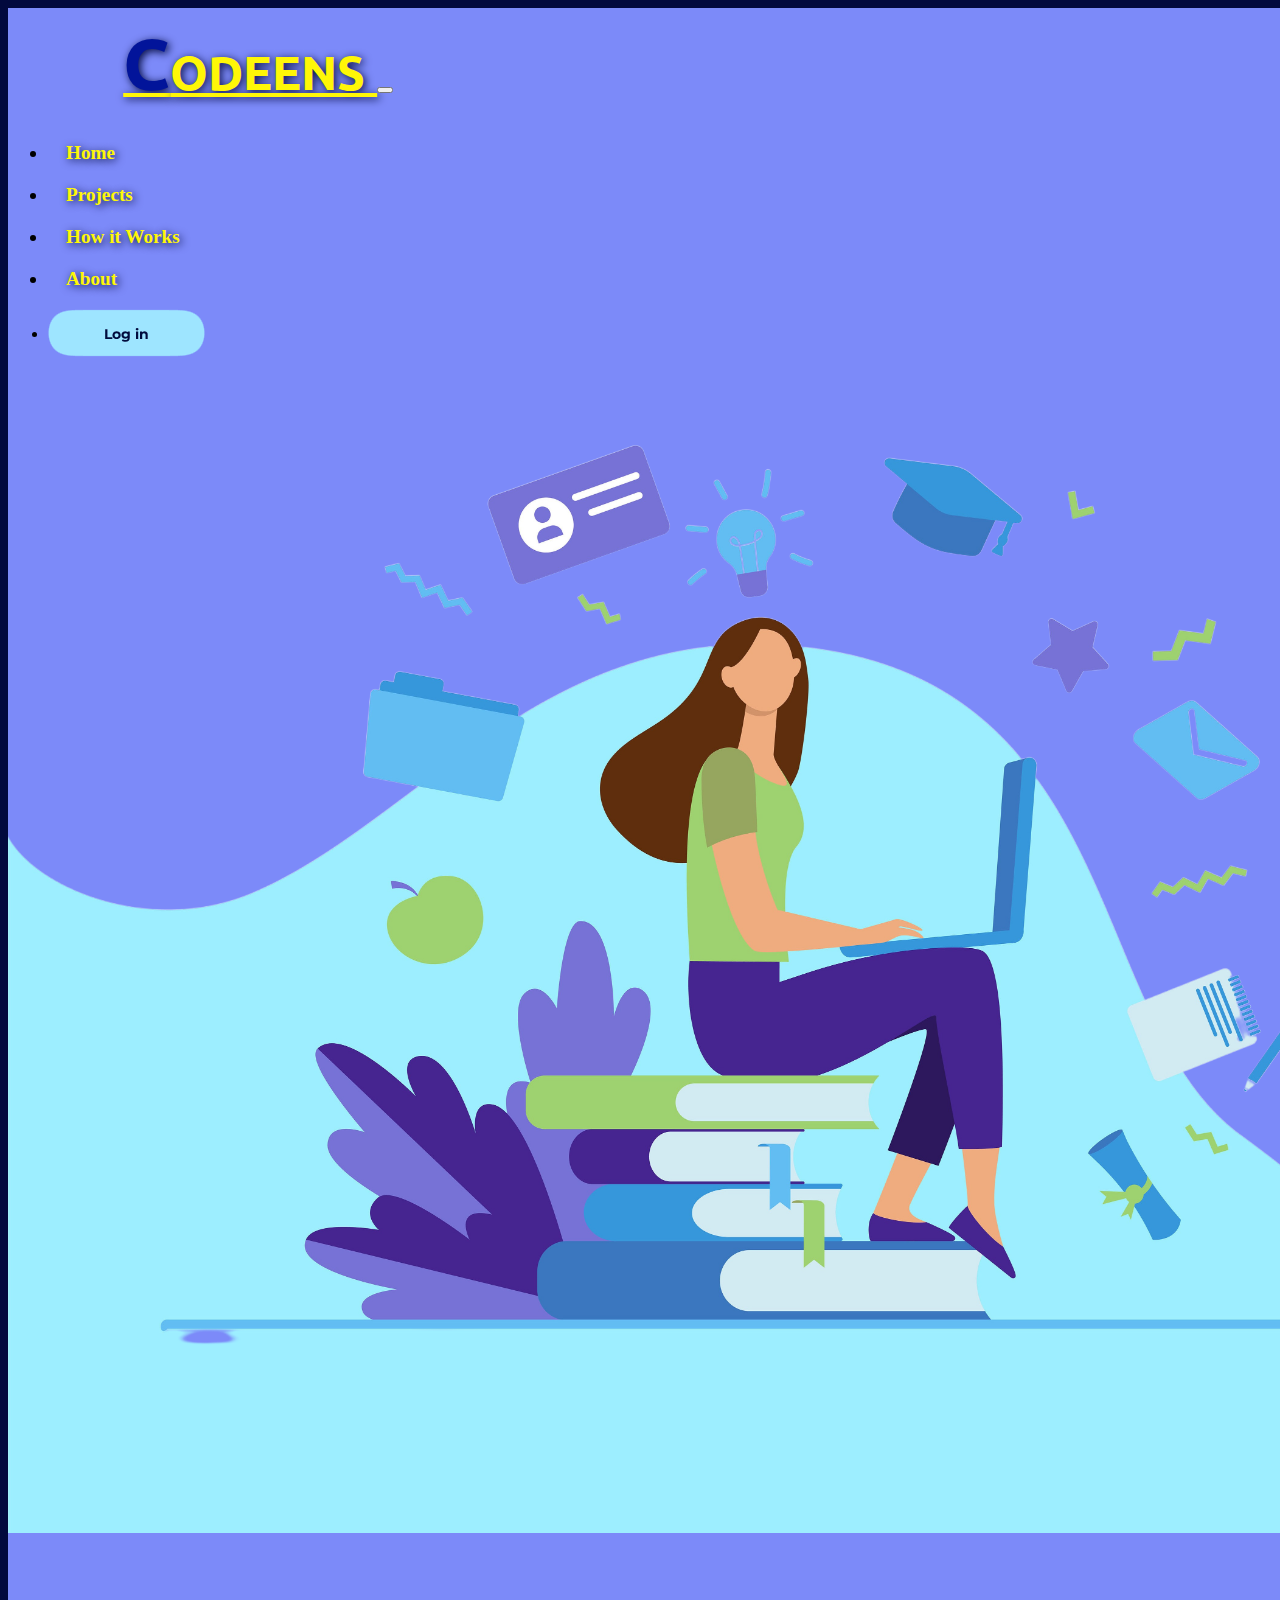
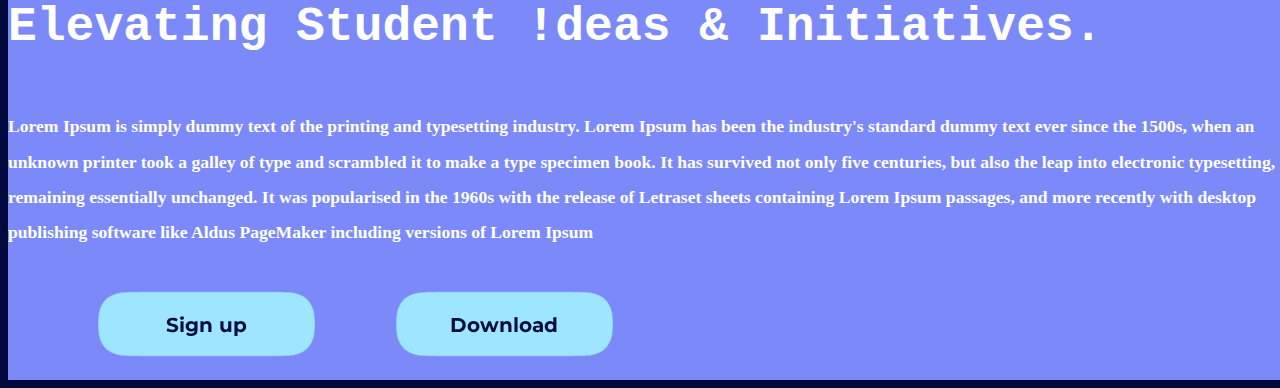
==== index.html @ de8120a0 "Add files via upload" ====
<!DOCTYPE html>
<html lang="en">
<head>
    <meta charset="UTF-8">
    <meta http-equiv="X-UA-Compatible" content="IE=edge">
    <meta name="viewport" content="width=device-width, initial-scale=1.0">
    <script src="https://cdn.jsdelivr.net/npm/bootstrap@5.3.0-alpha1/dist/js/bootstrap.bundle.min.js" integrity="sha384-w76AqPfDkMBDXo30jS1Sgez6pr3x5MlQ1ZAGC+nuZB+EYdgRZgiwxhTBTkF7CXvN" crossorigin="anonymous"></script>
    <link rel="preconnect" href="https://fonts.googleapis.com">
    <link rel="preconnect" href="https://fonts.gstatic.com" crossorigin>
    <link href="https://fonts.googleapis.com/css2?family=Montserrat:wght@900&family=Ubuntu:wght@500&display=swap" rel="stylesheet">
    <link href="https://cdn.jsdelivr.net/npm/bootstrap@5.3.0-alpha1/dist/css/bootstrap.min.css" rel="stylesheet" integrity="sha384-GLhlTQ8iRABdZLl6O3oVMWSktQOp6b7In1Zl3/Jr59b6EGGoI1aFkw7cmDA6j6gD" crossorigin="anonymous">
    <link rel="stylesheet" href="styles.css">
    <link rel="icon" type="image/x-icon" href="/images/logo-bg.png">
    <title>Codeens</title>
    
</head>
<body>

    <!-- Navbar -->
    
    <div class="top-container">


        <nav class="navbar navbar-expand-lg  navbar-dark">

            
            
            <a class="navbar-brand" href=""><span class="C">C</span>ODEENS <a>
            
            <button class="navbar-toggler" type="button" data-bs-toggle="collapse" data-bs-target="#navbarSupportedContent" aria-controls="navbarSupportedContent" aria-expanded="false" aria-label="Toggle navigation">
                <span class="navbar-toggler-icon"></span>
            </button>
            
            <div class="collapse navbar-collapse" id="#navbarSupportedContent">
                <ul class="navbar-nav ms-auto ">
                    <li class="nav-item">
                        <a class="nav-link">Home</a> 
                    </li>
                    <li class="nav-item">
                        <a class="nav-link">Projects</a> 
                    </li>
                    <li class="nav-item">
                        <a class="nav-link">How it Works</a> 
                    </li>
                    <li class="nav-item">
                        <a class="nav-link">About</a> 
                    </li>
                    <li >
                        <!-- button start -->
                        <div class="wrapper1">
                            <a class="button1 cus3" href="#">Log in</a>
                        </div>
                        
                            <!-- Filter: https://css-tricks.com/gooey-effect/ -->
                        <svg style="visibility: hidden; position: absolute;" width="0" height="0" xmlns="http://www.w3.org/2000/svg" version="1.1">
                            <defs>
                                <filter id="goo"><feGaussianBlur in="SourceGraphic" stdDeviation="10" result="blur" />    
                                    <feColorMatrix in="blur" mode="matrix" values="1 0 0 0 0  0 1 0 0 0  0 0 1 0 0  0 0 0 19 -9" result="goo" />
                                    <feComposite in="SourceGraphic" in2="goo" operator="atop"/>
                                </filter>
                            </defs>
                        </svg>
                        <!-- button end -->
                    </li>
                </ul>
            </div>
        </nav>

        <div class="row container-fluid">

            <div class="col-lg-6" >
                <img src="/images/work-home-bg.png" width="120%">
            </div>

            <div class="col-lg-6">
                <div class="slogan"><strong> Elevating Student !deas & Initiatives.</strong></div>
                <p>Lorem Ipsum is simply dummy text of the printing and typesetting industry. Lorem Ipsum has been the industry's standard dummy text ever since the 1500s, when an unknown printer took a galley of type and scrambled it to make a type specimen book. It has survived not only five centuries, but also the leap into electronic typesetting, remaining essentially unchanged. It was popularised in the 1960s with the release of Letraset sheets containing Lorem Ipsum passages, and more recently with desktop publishing software like Aldus PageMaker including versions of Lorem Ipsum</p>
                <!--  -->
                <div class="wrapper">
                    <a class="button cus1" href="#">Sign up</a>
                    <a class="button cus2" href="#">Download</a>
                </div>
                
                <!-- Filter: https://css-tricks.com/gooey-effect/ -->
                <svg style="visibility: hidden; position: absolute;" width="0" height="0" xmlns="http://www.w3.org/2000/svg" version="1.1">
                    <defs>
                        <filter id="goo"><feGaussianBlur in="SourceGraphic" stdDeviation="10" result="blur" />    
                            <feColorMatrix in="blur" mode="matrix" values="1 0 0 0 0  0 1 0 0 0  0 0 1 0 0  0 0 0 19 -9" result="goo" />
                            <feComposite in="SourceGraphic" in2="goo" operator="atop"/>
                        </filter>
                    </defs>
                </svg>
                <!--  -->

            </div>
            
        </div>
        
    </div>
    
    <!-- mid -->



    <!-- footer -->
</body>
</html>
---- styles.css ----
.top-container{
    background-color: #7c8af9;
    margin-bottom: 0px;
}
.C{
  font-family: 'Ubuntu', monospace;
    font-size: 4.5rem;
    line-height: 1.5;
    font-weight: 900;
    padding: 0;
    margin: 0;
    color: #02149a;
}
.slogan {
    font-family: 'Montserrat-Black', monospace;
    font-size: 3rem;
    line-height: 1.1;
    padding-bottom: 3%;
    padding-top: 5%;
    font-weight: 900;
}
.navbar-brand {
    font-family: 'Ubuntu', monospace;
    font-size: 3rem;
    line-height: 1.5;
    font-weight: 900;
    padding-left: 9%;
    color: #fff707;
    text-shadow: 2px 2px 8px #02093d;
    padding-bottom: 0px;
    margin-bottom: 0px;
}
p{
    line-height: 2;
    font-weight: 600;
    font-size: 1.1rem;
}
.container-fluid{
    color: white;
    padding: 0;
}
.body{
    font-family: 'Ubuntu', sans-serif;
}
.nav-item{
  padding: 10px 18px;
  font-size: 1.2rem;
}
.nav-link{
  color: #fff707;
  text-shadow: 2px 2px 8px #02093d;
  font-weight: 600;
}
.cus1{
  margin: 0 3% 0% 7%;
}
.cus2{
  margin: 0 3%;
}
.cus3{
  size: 0.2rem;
  margin: auto;
  margin-right: 10px;
}

/* button start */
:root {
  --bg: #02093d;
  --color: rgb(158, 229, 255);
  --font: Montserrat, Roboto, Helvetica, Arial, sans-serif;
}

.wrapper {
  padding: 1.5rem 0;
  filter: url('#goo');
}
.wrapper1 {
  padding: 0.6rem 0;
  filter: url('#goo');
}

.button {
  display: inline-block;
  text-align: center;
  background: var(--color);
  color: var(--bg);
  font-weight: bold;
  padding: 1.18em 1.32em 1.03em;
  line-height: 1;
  border-radius: 1em;
  position: relative;
  min-width: 8.23em;
  text-decoration: none;
  font-family: var(--font);
  font-size: 1.25rem;
}
.button1 {
  display: inline-block;
  text-align: center;
  background: var(--color);
  color: var(--bg);
  font-weight: bold;
  padding: 1.18em 1.32em 1.03em;
  line-height: 1;
  border-radius: 1em;
  position: relative;
  min-width: 8.23em;
  text-decoration: none;
  font-family: var(--font);
  font-size: 0.9rem;
}

.button:before,
.button:after {
  width: 4.4em;
  height: 2.95em;
  position: absolute;
  content: "";
  display: inline-block;
  background: var(--color);
  border-radius: 50%;
  transition: transform 1s ease;
  transform: scale(0);
  z-index: -1;
}
.button1:before,
.button1:after {
  width: 4.4em;
  height: 2.95em;
  position: absolute;
  content: "";
  display: inline-block;
  background: var(--color);
  border-radius: 50%;
  transition: transform 1s ease;
  transform: scale(0);
  z-index: -1;
}

.button:before {
  top: -25%;
  left: 20%;
}
.button1:before {
  top: -25%;
  left: 20%;
}

.button:after {
  bottom: -25%;
  right: 20%;
}
.button1:after {
  bottom: -25%;
  right: 20%;
}

.button:hover:before,
.button:hover:after {
  transform: none;
}
.button1:hover:before,
.button1:hover:after {
  transform: none;
}


      /* Demo styles */

body {
  width: 100%;
  height: 100%;
  min-height: 100vh;
  display: flex;
  justify-content: center;
  align-items: center;
  background: var(--bg)
}

/* button end */
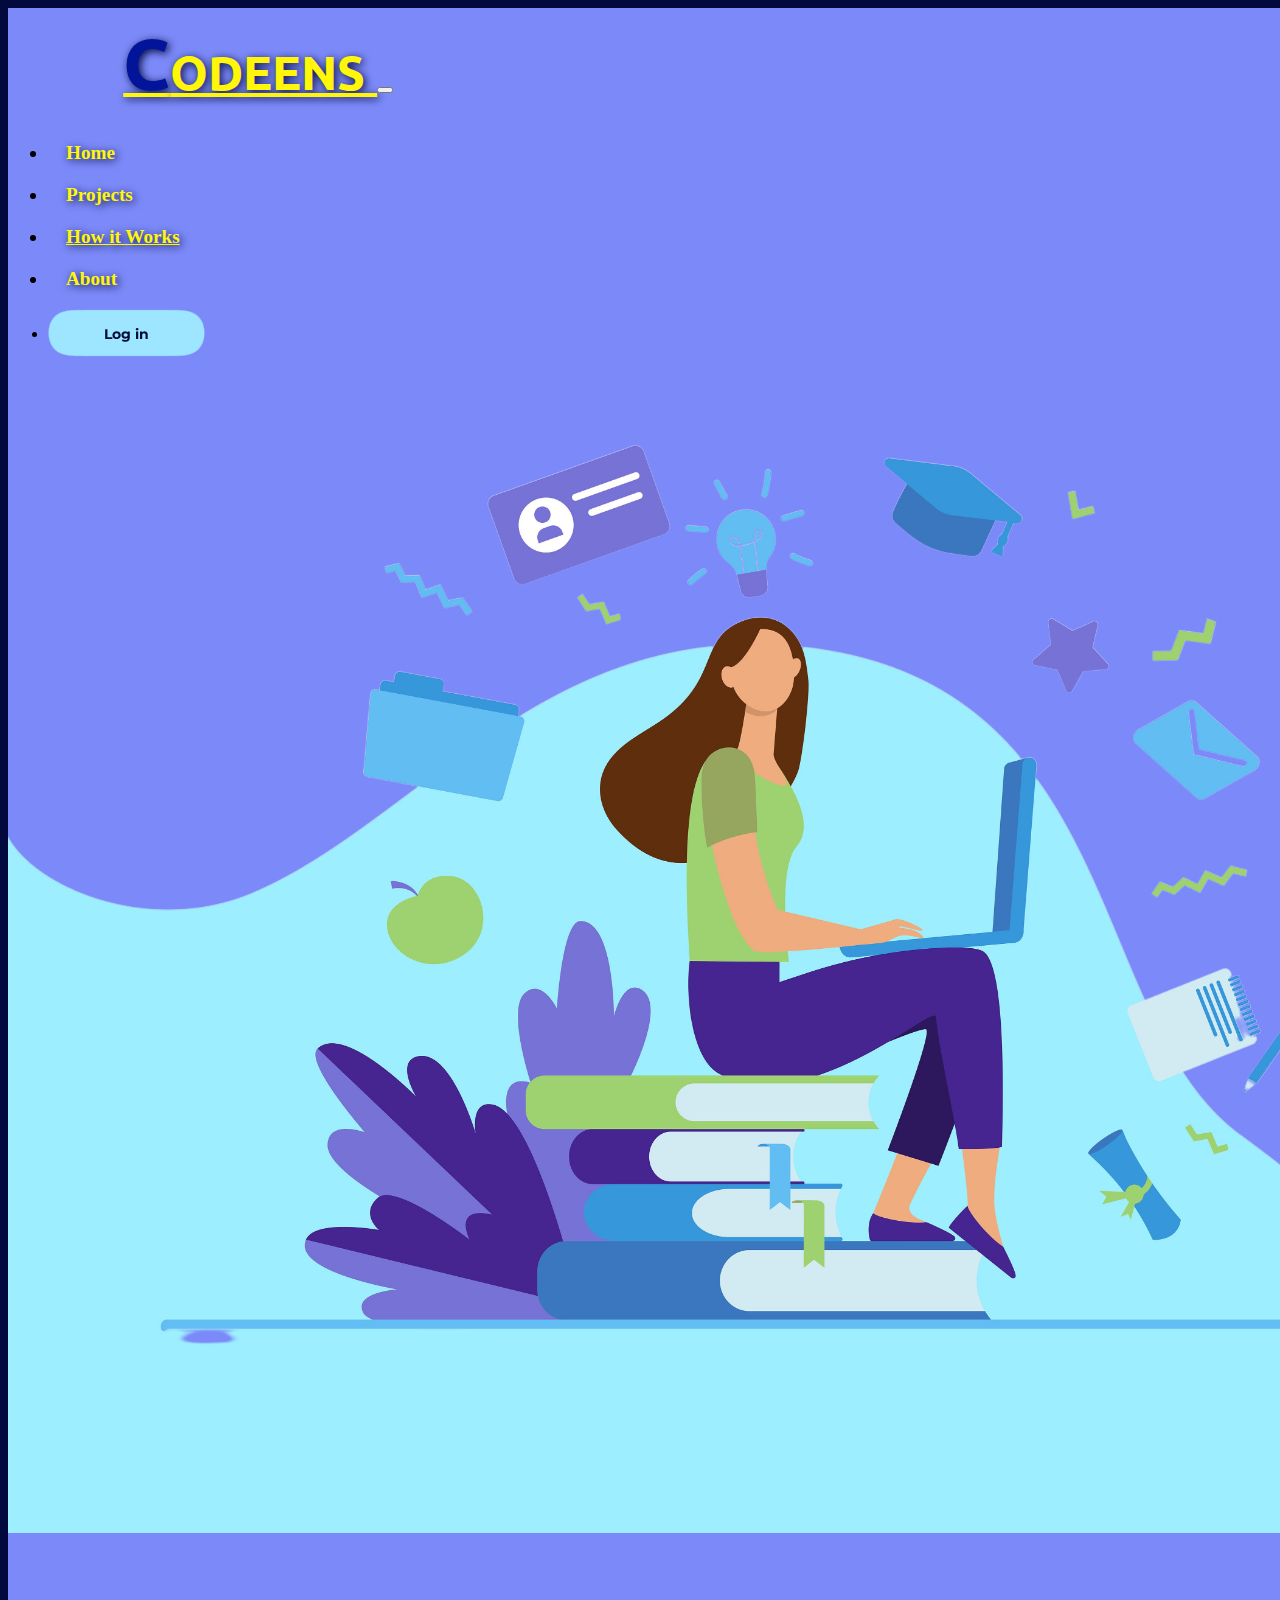
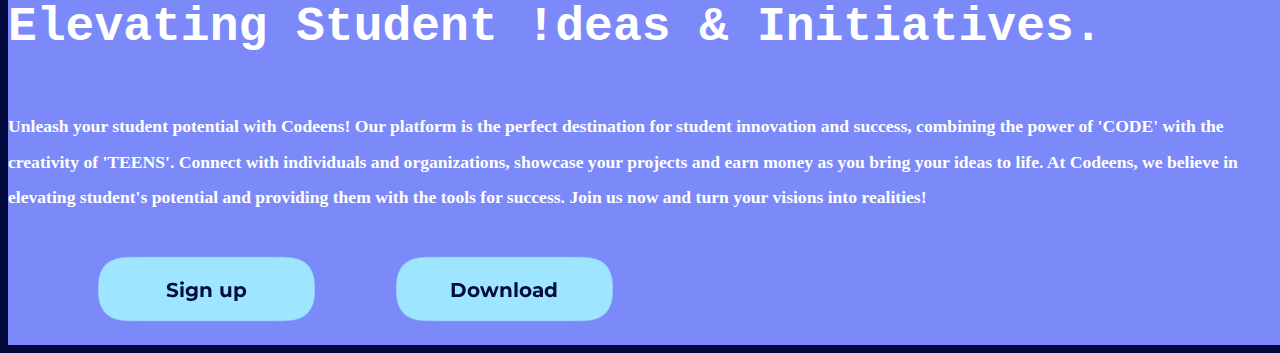
==== commit 6aeae8bf: "Update index.html" ====
--- a/index.html
+++ b/index.html
@@ -10,7 +10,7 @@
     <link href="https://fonts.googleapis.com/css2?family=Montserrat:wght@900&family=Ubuntu:wght@500&display=swap" rel="stylesheet">
     <link href="https://cdn.jsdelivr.net/npm/bootstrap@5.3.0-alpha1/dist/css/bootstrap.min.css" rel="stylesheet" integrity="sha384-GLhlTQ8iRABdZLl6O3oVMWSktQOp6b7In1Zl3/Jr59b6EGGoI1aFkw7cmDA6j6gD" crossorigin="anonymous">
     <link rel="stylesheet" href="styles.css">
-    <link rel="icon" type="image/x-icon" href="/images/logo-bg.png">
+    <link rel="icon" type="image/x-icon" href="\images\logo-bg.png">
     <title>Codeens</title>
     
 </head>
@@ -40,7 +40,7 @@
                         <a class="nav-link">Projects</a> 
                     </li>
                     <li class="nav-item">
-                        <a class="nav-link">How it Works</a> 
+                        <a class="nav-link" href="how-it-works.html">How it Works</a> 
                     </li>
                     <li class="nav-item">
                         <a class="nav-link">About</a> 
@@ -69,12 +69,12 @@
         <div class="row container-fluid">
 
             <div class="col-lg-6" >
-                <img src="/images/work-home-bg.png" width="120%">
+                <img src="images/work-home-bg.png" width="120%">
             </div>
 
             <div class="col-lg-6">
                 <div class="slogan"><strong> Elevating Student !deas & Initiatives.</strong></div>
-                <p>Lorem Ipsum is simply dummy text of the printing and typesetting industry. Lorem Ipsum has been the industry's standard dummy text ever since the 1500s, when an unknown printer took a galley of type and scrambled it to make a type specimen book. It has survived not only five centuries, but also the leap into electronic typesetting, remaining essentially unchanged. It was popularised in the 1960s with the release of Letraset sheets containing Lorem Ipsum passages, and more recently with desktop publishing software like Aldus PageMaker including versions of Lorem Ipsum</p>
+                <p>Unleash your student potential with Codeens! Our platform is the perfect destination for student innovation and success, combining the power of <strong>'CODE'</strong> with the creativity of<strong> 'TEENS'</strong>. Connect with individuals and organizations, showcase your projects and earn money as you bring your ideas to life. At Codeens, we believe in elevating student's potential and providing them with the tools for success. Join us now and turn your visions into realities!</p>
                 <!--  -->
                 <div class="wrapper">
                     <a class="button cus1" href="#">Sign up</a>
@@ -104,4 +104,4 @@
 
     <!-- footer -->
 </body>
-</html>+</html>
